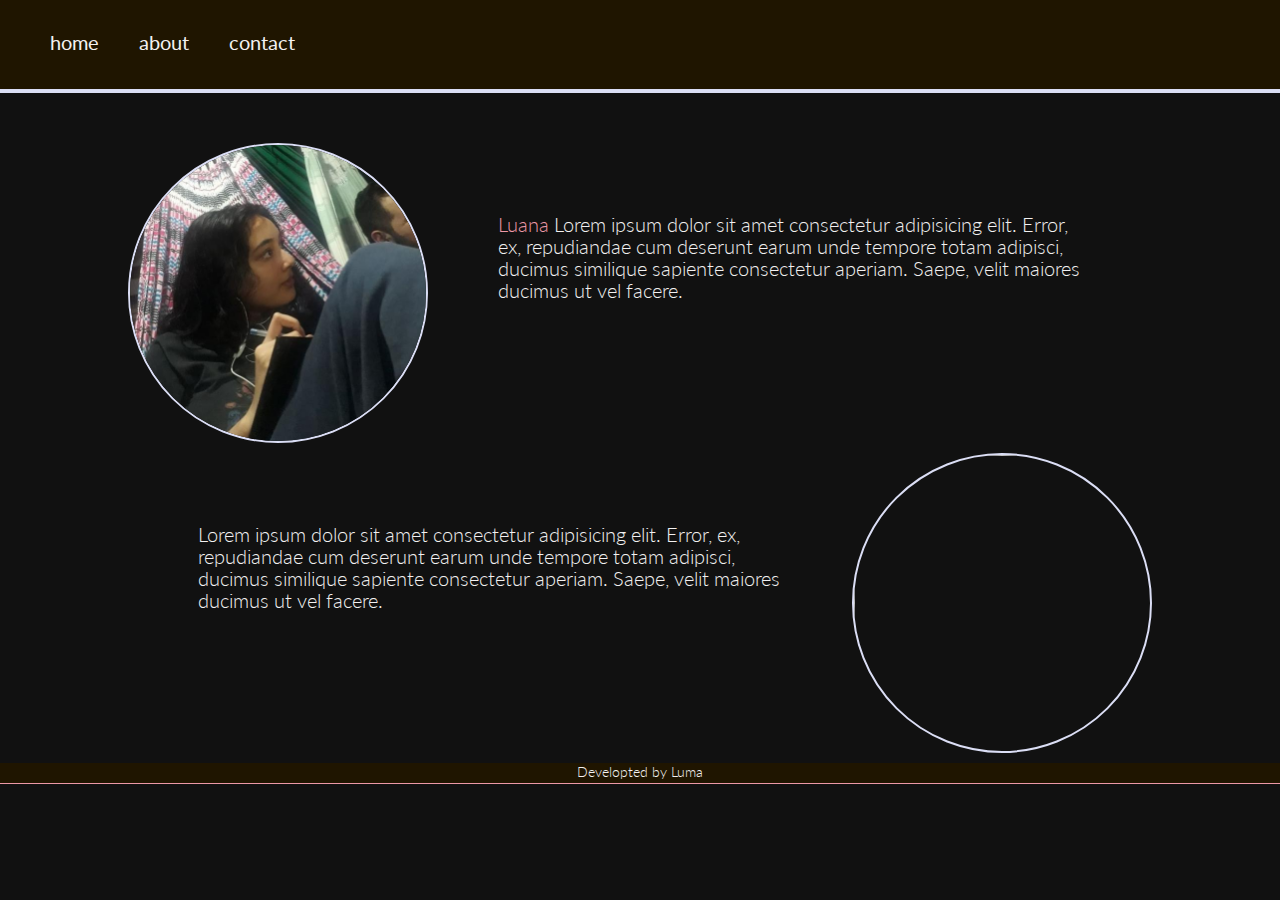
==== about.html @ cc4f0777 "first commit" ====
<!DOCTYPE html>
<html lang="pt-BR">

<head>
    <meta charset="UTF-8">
    <meta charset="author" content="Luma">
    <meta charset="keywords"
        content="Luana, brazillian, artist, macapa, amapa, arts, design, ilustration, digital-art, young-artist, young-artists, acrylic-paintings, acrylic-artist, mixed-midia, water-color, acrilex-art, pastel-art.">
    <meta charset="description" content="Portfolio page about brazilian artist Luana Góes">
    <link href="https://fonts.googleapis.com/css2?family=Lato:ital,wght@0,300;0,400;0,700;0,900;1,400&display=swap"
        rel="stylesheet">
    <meta name="viewport" content="width=device-width, initial-scale=1.0">
    <title>Luana Góes</title>
    <link rel="stylesheet" href="styles/main.css">
    <link rel="stylesheet" href="styles/about.css">
</head>

<body>
    <header>
        <nav>
            <ul>
                <li> <a href="index.html">home</a></li>
                <li> <a href="about.html">about</a></li>
                <li>contact</li>
            </ul>
        </nav>
    </header>


    <section class="sobre">
        <article>
            <img src="img/pp.jpeg" alt="">
            <p>
                <span class="title"> Luana </span> Lorem ipsum dolor sit amet consectetur adipisicing elit. Error, ex, repudiandae cum deserunt earum unde
                tempore totam adipisci, ducimus similique sapiente consectetur aperiam. Saepe, velit maiores ducimus ut
                vel facere.</p>
        </article>
        <article class="reverse">
            <img src="https://www.submarinoviagens.com.br/media/17536716/macapa-forte-de-sao-jose-amapa-437690644.jpg" alt="">
            <p>Lorem ipsum dolor sit amet consectetur adipisicing elit. Error, ex, repudiandae cum deserunt earum unde
                tempore totam adipisci, ducimus similique sapiente consectetur aperiam. Saepe, velit maiores ducimus ut
                vel facere.</p>
        </article>
    </section>
    <section></section>
    <footer>
        Developted by <a href="https://github.com/lumamontes">Luma</a>
    </footer>
</body>

</html>
---- styles/main.css ----
* {
    margin: 0;
    padding: 0;
    box-sizing: border-box;
}

a {
    text-decoration: none;
    color: inherit;
}
ul li {
    list-style-type: none;
}

h1,h3,h4,h5,h6{
    color: var(--rosinha);
}

h2 {
    color: var(--roxo);
}
:root {
    --rosinha: #ec98a7;
    --branquinho: #f3f1f1;
    --azul: #dbdef5;
    --roxo: #2e2259;
    --marrom: #1f1500;
}

.title {
    color: var(--rosinha);
    font-size: 20px;
}

body {
    font-family: 'Lato', sans-serif;
    background-color: #fff;
}

header {
    display: flex;
    flex-direction: column;
    margin-bottom: 50px;
}

header nav {
    background-color: var(--marrom);
    padding: 30px;
    color: var(--branquinho);
    border-bottom: 4px solid var(--azul);
}   

header nav ul {
display: flex;
flex-direction: row;
}

header nav ul li{
    font-size: 20px;
    font-weight: 400;
    padding-bottom: 5px;
    margin: 0 20px;
    font-size: 600;   
    border: none;
    cursor: pointer;
    transform: 400ms;
}
header nav ul li:hover{
    opacity: 90%;
    color: #dbdef5;
}

footer {
    text-align: center;
    padding-bottom: 3px;
    border-bottom: 1px solid var(--rosinha);
    font-size: 14px;
    font-weight: 300;
    background-color: var(--marrom);
    color: var(--branquinho);
}
---- styles/about.css ----
body {
    background-color: #000000ee;
    color: var(--branquinho);
}
article {
    margin: 10px auto;
    width: 80%;
    display: flex;
    flex-direction: row;
}

.reverse {
    flex-direction: row-reverse;
}

article img {
    width: 300px;
    height: 300px;
    border-radius: 50%;
    border: 2px solid var(--azul);
}

article p {
    font-size: 20px;
    line-height: 22px;
    padding: 70px;
    font-weight: 300;
}
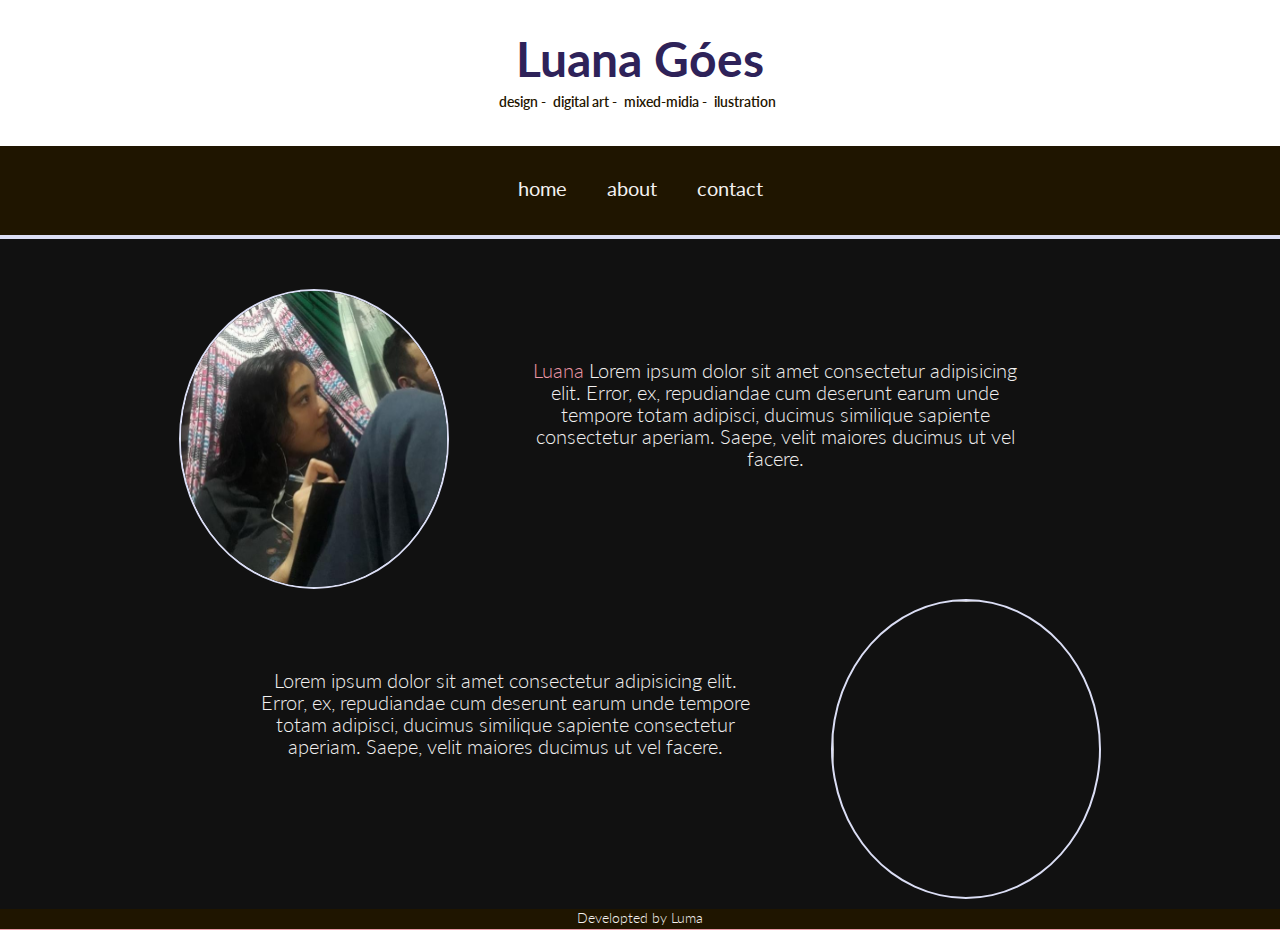
==== commit fea70f3f: "ajuste header" ====
--- a/about.html
+++ b/about.html
@@ -13,19 +13,30 @@
     <title>Luana Góes</title>
     <link rel="stylesheet" href="styles/main.css">
     <link rel="stylesheet" href="styles/about.css">
+    <link rel="stylesheet" href="styles/index.css">
 </head>
 
 <body>
     <header>
+        <div class="title-txt">
+            <h1 class="">Luana Góes</h1>
+            <ul>
+                <li>design -</li>
+                <li>digital art -</li>
+                <li>mixed-midia -</li>
+                <li>ilustration </li>
+            </ul>
+        </div>
         <nav>
             <ul>
                 <li> <a href="index.html">home</a></li>
+
                 <li> <a href="about.html">about</a></li>
-                <li>contact</li>
+                <li> <a href="contact.html">contact</a> </li>
             </ul>
         </nav>
+
     </header>
-
 
     <section class="sobre">
         <article>
--- a/styles/main.css
+++ b/styles/main.css
@@ -78,4 +78,5 @@
     font-weight: 300;
     background-color: var(--marrom);
     color: var(--branquinho);
+    
 }
--- a/styles/about.css
+++ b/styles/about.css
@@ -7,6 +7,10 @@
     width: 80%;
     display: flex;
     flex-direction: row;
+}
+header {
+    background-color: white;
+    color: var(--marrom);
 }
 
 .reverse {
--- a/styles/index.css
+++ b/styles/index.css
@@ -0,0 +1,46 @@
+
+.title-txt {
+    margin: 30px auto;
+    width: 30%;
+    text-align: center;
+
+}
+
+header h1 {
+    color: var(--roxo);
+    font-size: 3em;
+}
+
+header ul{
+    display: flex;
+    margin: 0px auto;
+
+    text-align: center;
+    justify-content: center;
+
+}
+
+.title-txt ul li {
+    padding: 6px;
+    padding-left: 1px;
+    font-weight: 600;
+    font-size: 14px;
+}
+
+section {
+    align-items: center;
+    width: 90%;
+    text-align: center;
+    margin: 10px auto;
+
+}
+section figure {
+    display: grid;
+    grid-template-columns: 1fr 1fr 1fr;
+    align-items: center;
+    gap: 8px;
+}
+section img {
+    margin: 0 auto;
+    width: 270px
+}
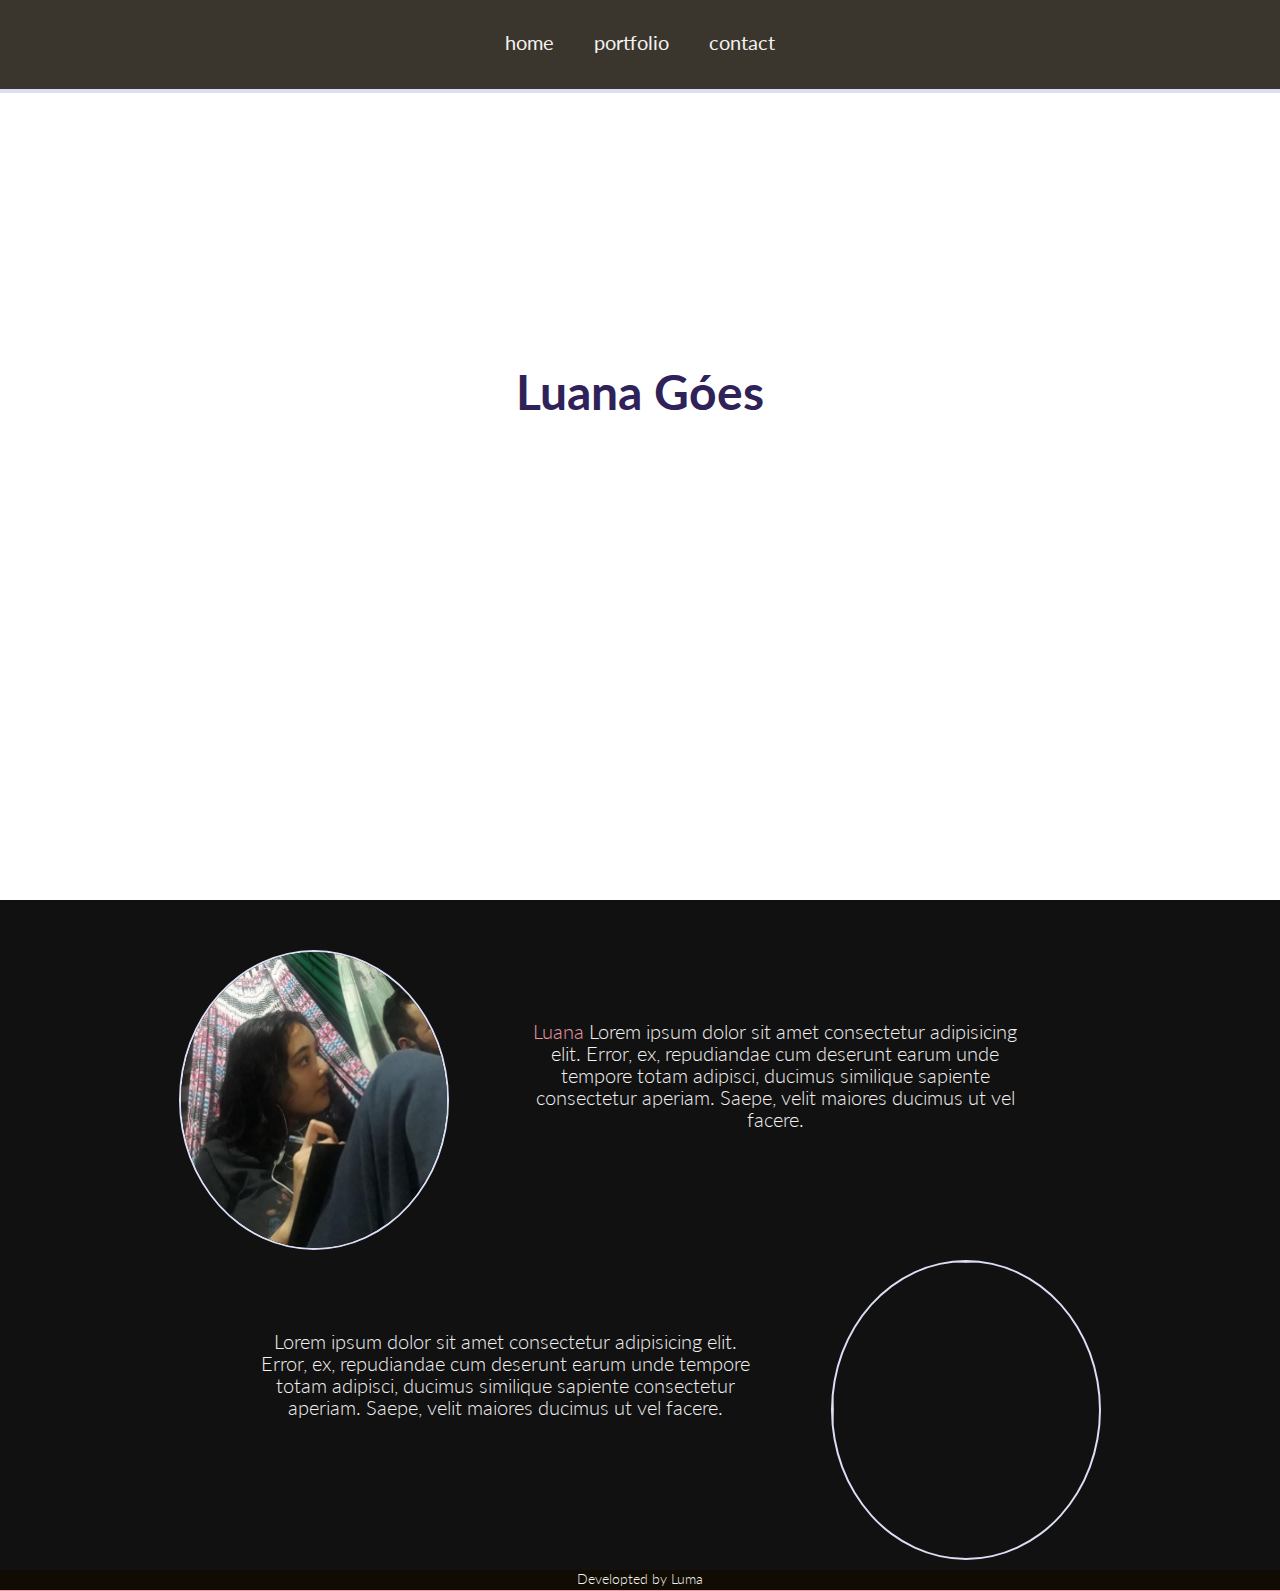
==== commit 9283ca9f: "home page" ====
--- a/about.html
+++ b/about.html
@@ -18,6 +18,14 @@
 
 <body>
     <header>
+        <nav>
+            <ul>
+                <li> <a href="index.html">home</a></li>
+
+                <li> <a href="portfolio.html">portfolio</a></li>
+                <li> <a href="contact.html">contact</a> </li>
+            </ul>
+        </nav>
         <div class="title-txt">
             <h1 class="">Luana Góes</h1>
             <ul>
@@ -27,14 +35,6 @@
                 <li>ilustration </li>
             </ul>
         </div>
-        <nav>
-            <ul>
-                <li> <a href="index.html">home</a></li>
-
-                <li> <a href="about.html">about</a></li>
-                <li> <a href="contact.html">contact</a> </li>
-            </ul>
-        </nav>
 
     </header>
 
@@ -42,12 +42,14 @@
         <article>
             <img src="img/pp.jpeg" alt="">
             <p>
-                <span class="title"> Luana </span> Lorem ipsum dolor sit amet consectetur adipisicing elit. Error, ex, repudiandae cum deserunt earum unde
+                <span class="title"> Luana </span> Lorem ipsum dolor sit amet consectetur adipisicing elit. Error, ex,
+                repudiandae cum deserunt earum unde
                 tempore totam adipisci, ducimus similique sapiente consectetur aperiam. Saepe, velit maiores ducimus ut
                 vel facere.</p>
         </article>
         <article class="reverse">
-            <img src="https://www.submarinoviagens.com.br/media/17536716/macapa-forte-de-sao-jose-amapa-437690644.jpg" alt="">
+            <img src="https://www.submarinoviagens.com.br/media/17536716/macapa-forte-de-sao-jose-amapa-437690644.jpg"
+                alt="">
             <p>Lorem ipsum dolor sit amet consectetur adipisicing elit. Error, ex, repudiandae cum deserunt earum unde
                 tempore totam adipisci, ducimus similique sapiente consectetur aperiam. Saepe, velit maiores ducimus ut
                 vel facere.</p>
--- a/styles/main.css
+++ b/styles/main.css
@@ -24,7 +24,7 @@
     --branquinho: #f3f1f1;
     --azul: #dbdef5;
     --roxo: #2e2259;
-    --marrom: #1f1500;
+    --marrom: #110b00d2;
 }
 
 .title {
@@ -41,6 +41,8 @@
     display: flex;
     flex-direction: column;
     margin-bottom: 50px;
+    background-color: black;
+
 }
 
 header nav {
--- a/styles/index.css
+++ b/styles/index.css
@@ -1,11 +1,36 @@
-
+header {
+    height: 100vh;
+}
 .title-txt {
-    margin: 30px auto;
-    width: 30%;
+    margin: 30vh auto;
+    width: 40%;
     text-align: center;
+    color: white;
 
 }
-
+.title-img {
+    text-align: center;
+    margin: 20px auto;
+    width: 60%;
+}
+.title-img img {
+    width: 59%;
+    margin: auto;
+}
+.buttons {
+    margin-left: auto;
+    width: 59%;
+    display: flex;
+    flex-direction: row;
+    padding: 10px;
+}
+.bolinha {
+    width: 20px;
+    height: 20px;
+    background-color: var(--rosinha);
+    border-radius: 50%;
+    margin-left: 6px;
+}
 header h1 {
     color: var(--roxo);
     font-size: 3em;
@@ -26,6 +51,10 @@
     font-weight: 600;
     font-size: 14px;
 }
+.hero {
+    display: flex;
+    flex-direction: row;
+}
 
 section {
     align-items: center;
@@ -34,13 +63,20 @@
     margin: 10px auto;
 
 }
-section figure {
-    display: grid;
-    grid-template-columns: 1fr 1fr 1fr;
-    align-items: center;
-    gap: 8px;
-}
+
 section img {
     margin: 0 auto;
     width: 270px
 }
+
+
+footer {
+    text-align: center;
+    padding-bottom: 3px;
+    border-bottom: 1px solid var(--rosinha);
+    font-size: 14px;
+    font-weight: 300;
+    background-color: var(--marrom);
+    color: var(--branquinho);
+    
+}
